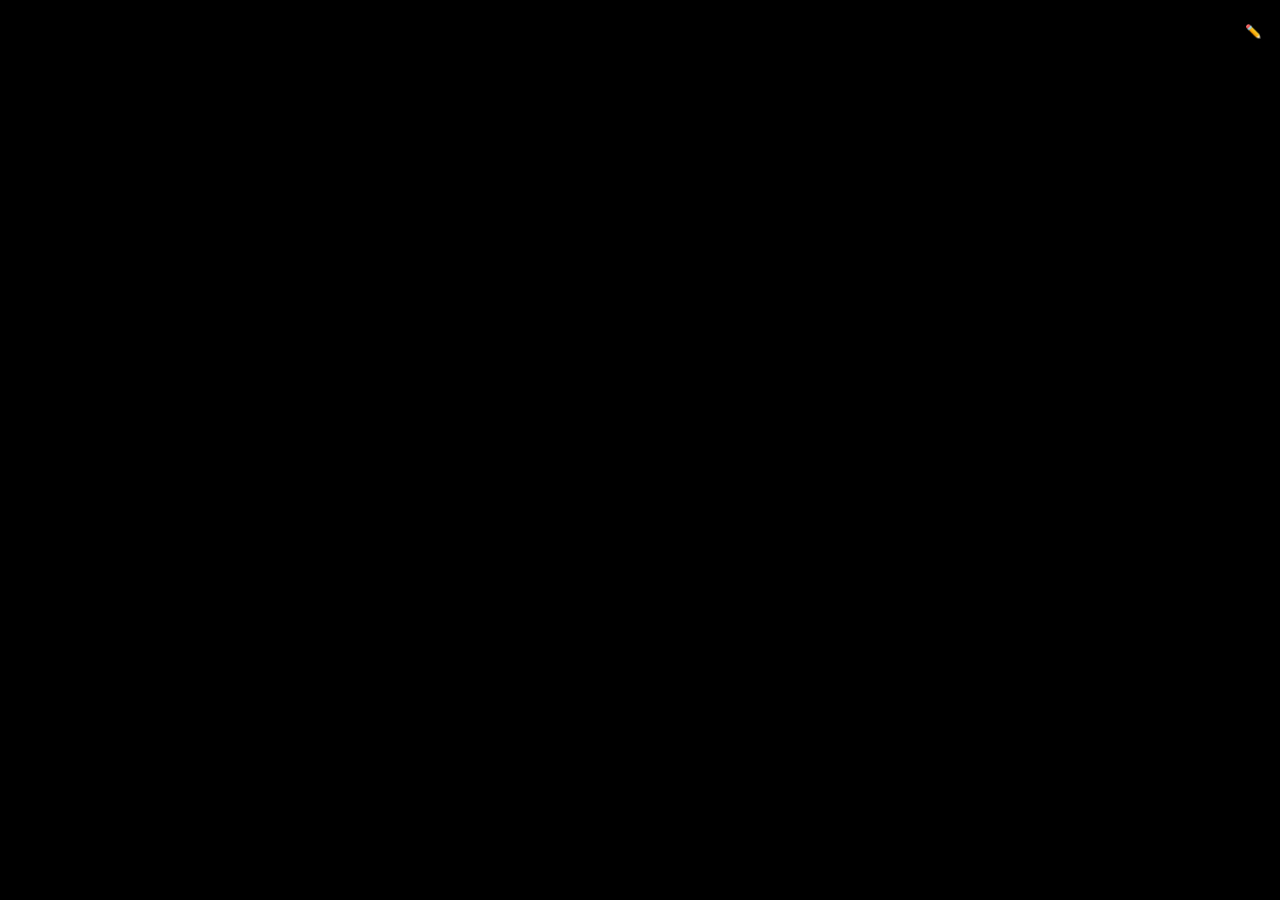
==== index.html @ a84e41f6 "Actualizar index.html" ====
<!DOCTYPE html>
<html lang="es">
<head>
<meta charset="UTF-8">
<meta name="viewport" content="width=device-width, initial-scale=1.0">
<title>UbiPet Creator</title>

<style>
body {
  margin: 0;
  font-family: Arial, sans-serif;
  background: #000;
  color: white;
  overflow: hidden;
}

/* HERO */
.hero {
  width: 100vw;
  height: 100vh;
  background-size: cover;
  background-position: center;
  position: relative;
}

/* TEXTO */
#preview {
  position: absolute;
  top: 50%;
  left: 50%;
  transform: translate(-50%, -50%);
  cursor: grab;
  max-width: 85%;
  text-align: center;
  font-size: 22px;
  line-height: 1.6;
  user-select: none;
}

/* BOTÓN PANEL */
.toggle-btn {
  position: fixed;
  top: 10px;
  right: 10px;
  background: rgba(0,0,0,0.4);
  border: none;
  color: white;
  padding: 6px 8px;
  border-radius: 6px;
  z-index: 999;
}

/* PANEL */
.panel {
  position: fixed;
  top: 0;
  right: -100%;
  width: 320px;
  height: 100%;
  background: #fff;
  color: #000;
  transition: 0.3s;
  z-index: 998;
  display: flex;
  flex-direction: column;
}

.panel.open { right: 0; }

.panel-content {
  padding: 12px;
  overflow-y: auto;
}

/* EDITOR */
#editor {
  min-height: 180px;
  background: #f5f5f5;
  padding: 10px;
  border-radius: 8px;
  outline: none;
}

/* BOTONES */
button {
  margin-top: 8px;
  padding: 10px;
  border: none;
  border-radius: 6px;
  cursor: pointer;
  font-weight: bold;
}

.save { background: #28a745; color: white; }
.clear { background: #dc3545; color: white; }
.template { background: #007bff; color: white; }

/* INPUT */
input { margin-top: 8px; }

</style>
</head>

<body>

<div class="hero" id="hero">
  <div id="preview"></div>
</div>

<button class="toggle-btn" onclick="togglePanel()">✏️</button>

<div class="panel" id="panel">
  <div class="panel-content">

    <h3>Editor</h3>

    <div id="editor" contenteditable="true"></div>

    <button class="template" onclick="plantilla1()">Hook Viral</button>
    <button class="template" onclick="plantilla2()">Venta Directa</button>

    <input type="file" id="imgUpload" accept="image/*">

    <button class="save" onclick="guardar()">Guardar</button>
    <button class="clear" onclick="limpiar()">Limpiar</button>

  </div>
</div>

<script>

const editor = document.getElementById("editor");
const preview = document.getElementById("preview");
const hero = document.getElementById("hero");
const imgUpload = document.getElementById("imgUpload");

// PANEL
function togglePanel() {
  document.getElementById("panel").classList.toggle("open");
}

// TEXTO EN VIVO
editor.addEventListener("input", () => {
  preview.innerHTML = editor.innerHTML;
});

// PLANTILLAS
function plantilla1() {
editor.innerHTML = `Se pierde…

Lo encuentran

Pero no vuelve


¿Por qué?`;
preview.innerHTML = editor.innerHTML;
}

function plantilla2() {
editor.innerHTML = `No es un QR

Es su forma de volver a casa 🐾`;
preview.innerHTML = editor.innerHTML;
}

// GUARDAR
function guardar() {
  localStorage.setItem("text", editor.innerHTML);
  localStorage.setItem("posX", preview.style.left);
  localStorage.setItem("posY", preview.style.top);
}

// CARGAR
window.onload = () => {
  preview.innerHTML = localStorage.getItem("text") || "";
  editor.innerHTML = preview.innerHTML;

  const bg = localStorage.getItem("bg");
  if (bg) hero.style.backgroundImage = `url(${bg})`;

  const x = localStorage.getItem("posX");
  const y = localStorage.getItem("posY");

  if (x && y) {
    preview.style.left = x;
    preview.style.top = y;
    preview.style.transform = "none";
  }
};

// LIMPIAR
function limpiar() {
  if(confirm("¿Borrar todo?")) {
    preview.innerHTML = "";
    editor.innerHTML = "";
    localStorage.clear();
  }
}

// IMAGEN
imgUpload.addEventListener("change", e => {
  const file = e.target.files[0];
  const reader = new FileReader();

  reader.onload = ev => {
    hero.style.backgroundImage = `url(${ev.target.result})`;
    localStorage.setItem("bg", ev.target.result);
  };

  reader.readAsDataURL(file);
});

// DRAG (MOUSE + TOUCH FIX 🔥)
let isDragging = false;

function startDrag(e) {
  isDragging = true;
}

function stopDrag() {
  isDragging = false;
}

function moveDrag(e) {
  if (!isDragging) return;

  let x = e.clientX || e.touches[0].clientX;
  let y = e.clientY || e.touches[0].clientY;

  preview.style.left = x + "px";
  preview.style.top = y + "px";
  preview.style.transform = "none";
}

preview.addEventListener("mousedown", startDrag);
document.addEventListener("mouseup", stopDrag);
document.addEventListener("mousemove", moveDrag);

preview.addEventListener("touchstart", startDrag);
document.addEventListener("touchend", stopDrag);
document.addEventListener("touchmove", moveDrag);

</script>

</body>
</html>
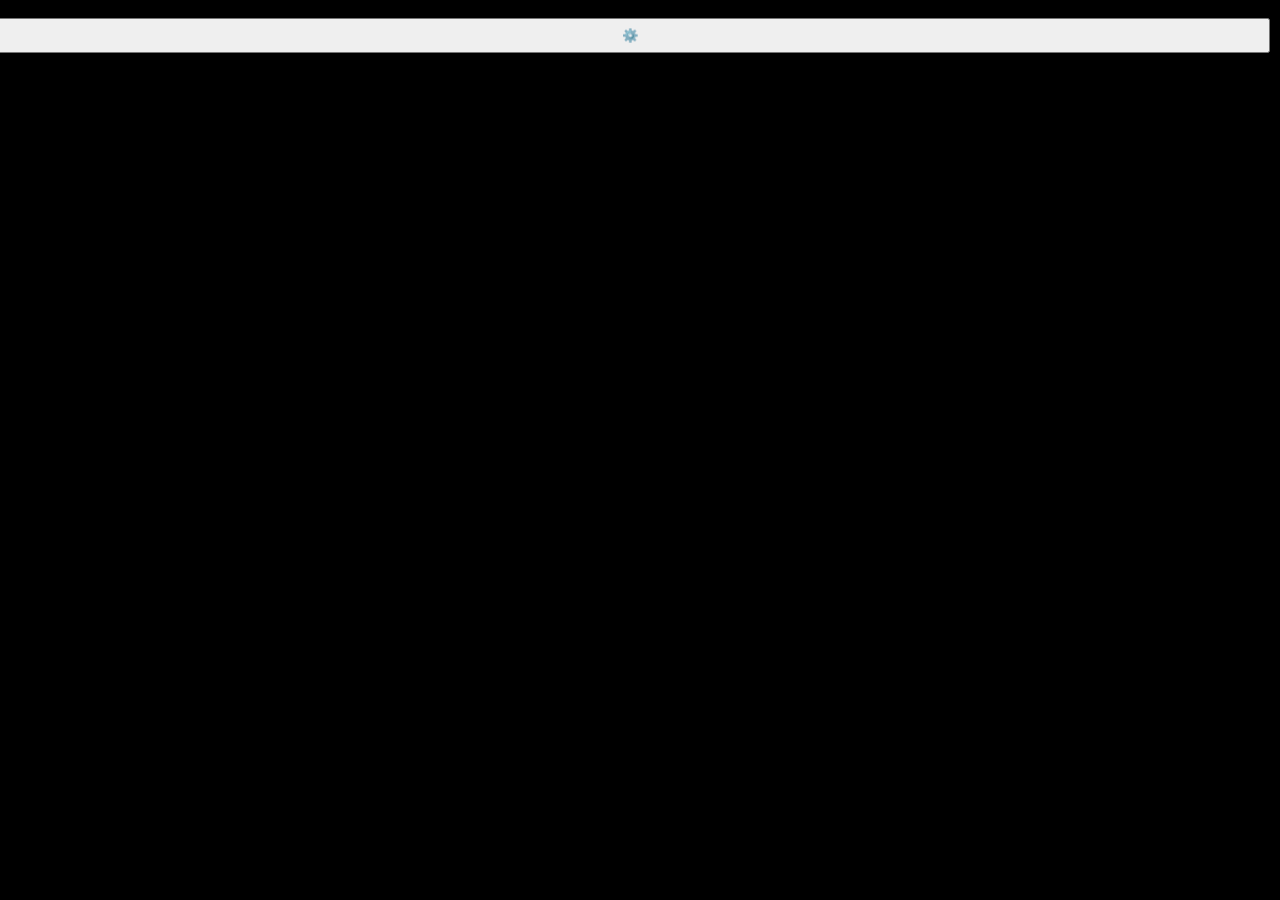
==== commit d0722c32: "Actualizar index.html" ====
--- a/index.html
+++ b/index.html
@@ -3,24 +3,31 @@
 <head>
 <meta charset="UTF-8">
 <meta name="viewport" content="width=device-width, initial-scale=1.0">
-<title>UbiPet Creator</title>
+<title>UbiPet Creator PRO</title>
+
+<script src="https://html2canvas.hertzen.com/dist/html2canvas.min.js"></script>
 
 <style>
 body {
   margin: 0;
-  font-family: Arial, sans-serif;
-  background: #000;
-  color: white;
-  overflow: hidden;
-}
-
-/* HERO */
-.hero {
+  font-family: Arial;
+  background: black;
+}
+
+/* CANVAS */
+#canvas {
   width: 100vw;
   height: 100vh;
+  position: relative;
+  overflow: hidden;
+}
+
+/* FONDO */
+.hero {
+  width: 100%;
+  height: 100%;
   background-size: cover;
   background-position: center;
-  position: relative;
 }
 
 /* TEXTO */
@@ -29,102 +36,102 @@
   top: 50%;
   left: 50%;
   transform: translate(-50%, -50%);
+  color: white;
+  text-align: center;
   cursor: grab;
   max-width: 85%;
-  text-align: center;
-  font-size: 22px;
-  line-height: 1.6;
-  user-select: none;
-}
-
-/* BOTÓN PANEL */
-.toggle-btn {
+  line-height: 1.5;
+  font-size: 28px;
+  text-shadow: 0 3px 12px rgba(0,0,0,0.9);
+}
+
+/* LOGO */
+#logo {
+  position: absolute;
+  bottom: 20px;
+  left: 50%;
+  transform: translateX(-50%);
+  max-width: 120px;
+}
+
+/* PANEL */
+.panel {
+  position: fixed;
+  right: -100%;
+  top: 0;
+  width: 320px;
+  height: 100%;
+  background: white;
+  transition: 0.3s;
+  padding: 10px;
+  overflow-y: auto;
+}
+
+.panel.open { right: 0; }
+
+.toggle {
   position: fixed;
   top: 10px;
   right: 10px;
-  background: rgba(0,0,0,0.4);
-  border: none;
-  color: white;
-  padding: 6px 8px;
-  border-radius: 6px;
   z-index: 999;
-}
-
-/* PANEL */
-.panel {
-  position: fixed;
-  top: 0;
-  right: -100%;
-  width: 320px;
-  height: 100%;
-  background: #fff;
-  color: #000;
-  transition: 0.3s;
-  z-index: 998;
-  display: flex;
-  flex-direction: column;
-}
-
-.panel.open { right: 0; }
-
-.panel-content {
-  padding: 12px;
-  overflow-y: auto;
 }
 
 /* EDITOR */
 #editor {
-  min-height: 180px;
-  background: #f5f5f5;
+  min-height: 120px;
+  background: #eee;
   padding: 10px;
-  border-radius: 8px;
-  outline: none;
-}
-
-/* BOTONES */
-button {
+}
+
+/* CONTROLES */
+input, button {
+  width: 100%;
   margin-top: 8px;
-  padding: 10px;
-  border: none;
-  border-radius: 6px;
-  cursor: pointer;
-  font-weight: bold;
-}
-
-.save { background: #28a745; color: white; }
-.clear { background: #dc3545; color: white; }
-.template { background: #007bff; color: white; }
-
-/* INPUT */
-input { margin-top: 8px; }
+  padding: 8px;
+}
 
 </style>
 </head>
 
 <body>
 
-<div class="hero" id="hero">
+<div id="canvas">
+  <div class="hero" id="hero"></div>
   <div id="preview"></div>
+  <img id="logo">
 </div>
 
-<button class="toggle-btn" onclick="togglePanel()">✏️</button>
+<button class="toggle" onclick="toggle()">⚙️</button>
 
 <div class="panel" id="panel">
-  <div class="panel-content">
-
-    <h3>Editor</h3>
-
-    <div id="editor" contenteditable="true"></div>
-
-    <button class="template" onclick="plantilla1()">Hook Viral</button>
-    <button class="template" onclick="plantilla2()">Venta Directa</button>
-
-    <input type="file" id="imgUpload" accept="image/*">
-
-    <button class="save" onclick="guardar()">Guardar</button>
-    <button class="clear" onclick="limpiar()">Limpiar</button>
-
-  </div>
+
+<h3>Editor</h3>
+
+<div id="editor" contenteditable="true"></div>
+
+<label>Tamaño texto</label>
+<input type="range" min="18" max="70" value="28" id="fontSize">
+
+<button onclick="toggleBold()">Negrita</button>
+
+<label>Zoom fondo</label>
+<input type="range" min="100" max="200" value="100" id="zoom">
+
+<label>Posición fondo</label>
+<input type="range" min="0" max="100" value="50" id="bgY">
+
+<h4>Logo</h4>
+<input type="file" id="logoUpload">
+<label>Tamaño logo</label>
+<input type="range" min="50" max="300" value="120" id="logoSize">
+
+<input type="file" id="imgUpload">
+
+<button onclick="descargar()">📸 Descargar imagen</button>
+
+<button onclick="guardar()">Guardar</button>
+<button onclick="limpiar()">Limpiar</button>
+
 </div>
 
 <script>
@@ -132,43 +139,79 @@
 const editor = document.getElementById("editor");
 const preview = document.getElementById("preview");
 const hero = document.getElementById("hero");
-const imgUpload = document.getElementById("imgUpload");
+const logo = document.getElementById("logo");
 
 // PANEL
-function togglePanel() {
-  document.getElementById("panel").classList.toggle("open");
-}
-
-// TEXTO EN VIVO
-editor.addEventListener("input", () => {
-  preview.innerHTML = editor.innerHTML;
-});
-
-// PLANTILLAS
-function plantilla1() {
-editor.innerHTML = `Se pierde…
-
-Lo encuentran
-
-Pero no vuelve
-
-
-¿Por qué?`;
-preview.innerHTML = editor.innerHTML;
-}
-
-function plantilla2() {
-editor.innerHTML = `No es un QR
-
-Es su forma de volver a casa 🐾`;
-preview.innerHTML = editor.innerHTML;
+function toggle() {
+  panel.classList.toggle("open");
+}
+
+// TEXTO
+editor.oninput = () => preview.innerHTML = editor.innerHTML;
+
+// TAMAÑO TEXTO
+fontSize.oninput = e => preview.style.fontSize = e.target.value + "px";
+
+// NEGRITA
+function toggleBold() {
+  preview.style.fontWeight =
+    preview.style.fontWeight === "bold" ? "normal" : "bold";
+}
+
+// FONDO
+zoom.oninput = e => hero.style.backgroundSize = e.target.value + "%";
+bgY.oninput = e => hero.style.backgroundPosition = "center " + e.target.value + "%";
+
+// IMAGEN
+imgUpload.onchange = e => {
+  const reader = new FileReader();
+  reader.onload = ev => {
+    hero.style.backgroundImage = `url(${ev.target.result})`;
+    localStorage.setItem("bg", ev.target.result);
+  };
+  reader.readAsDataURL(e.target.files[0]);
+};
+
+// LOGO
+logoUpload.onchange = e => {
+  const reader = new FileReader();
+  reader.onload = ev => {
+    logo.src = ev.target.result;
+    localStorage.setItem("logo", ev.target.result);
+  };
+  reader.readAsDataURL(e.target.files[0]);
+};
+
+logoSize.oninput = e => {
+  logo.style.maxWidth = e.target.value + "px";
+};
+
+// DRAG TEXTO
+let drag = false;
+
+preview.onmousedown = () => drag = true;
+document.onmouseup = () => drag = false;
+
+document.onmousemove = e => {
+  if (!drag) return;
+  preview.style.left = e.clientX + "px";
+  preview.style.top = e.clientY + "px";
+  preview.style.transform = "none";
+};
+
+// EXPORTAR IMAGEN 🔥
+function descargar() {
+  html2canvas(document.getElementById("canvas")).then(canvas => {
+    const link = document.createElement("a");
+    link.download = "ubipet.png";
+    link.href = canvas.toDataURL();
+    link.click();
+  });
 }
 
 // GUARDAR
 function guardar() {
   localStorage.setItem("text", editor.innerHTML);
-  localStorage.setItem("posX", preview.style.left);
-  localStorage.setItem("posY", preview.style.top);
 }
 
 // CARGAR
@@ -179,67 +222,15 @@
   const bg = localStorage.getItem("bg");
   if (bg) hero.style.backgroundImage = `url(${bg})`;
 
-  const x = localStorage.getItem("posX");
-  const y = localStorage.getItem("posY");
-
-  if (x && y) {
-    preview.style.left = x;
-    preview.style.top = y;
-    preview.style.transform = "none";
-  }
+  const lg = localStorage.getItem("logo");
+  if (lg) logo.src = lg;
 };
 
 // LIMPIAR
 function limpiar() {
-  if(confirm("¿Borrar todo?")) {
-    preview.innerHTML = "";
-    editor.innerHTML = "";
-    localStorage.clear();
-  }
-}
-
-// IMAGEN
-imgUpload.addEventListener("change", e => {
-  const file = e.target.files[0];
-  const reader = new FileReader();
-
-  reader.onload = ev => {
-    hero.style.backgroundImage = `url(${ev.target.result})`;
-    localStorage.setItem("bg", ev.target.result);
-  };
-
-  reader.readAsDataURL(file);
-});
-
-// DRAG (MOUSE + TOUCH FIX 🔥)
-let isDragging = false;
-
-function startDrag(e) {
-  isDragging = true;
-}
-
-function stopDrag() {
-  isDragging = false;
-}
-
-function moveDrag(e) {
-  if (!isDragging) return;
-
-  let x = e.clientX || e.touches[0].clientX;
-  let y = e.clientY || e.touches[0].clientY;
-
-  preview.style.left = x + "px";
-  preview.style.top = y + "px";
-  preview.style.transform = "none";
-}
-
-preview.addEventListener("mousedown", startDrag);
-document.addEventListener("mouseup", stopDrag);
-document.addEventListener("mousemove", moveDrag);
-
-preview.addEventListener("touchstart", startDrag);
-document.addEventListener("touchend", stopDrag);
-document.addEventListener("touchmove", moveDrag);
+  localStorage.clear();
+  location.reload();
+}
 
 </script>
 
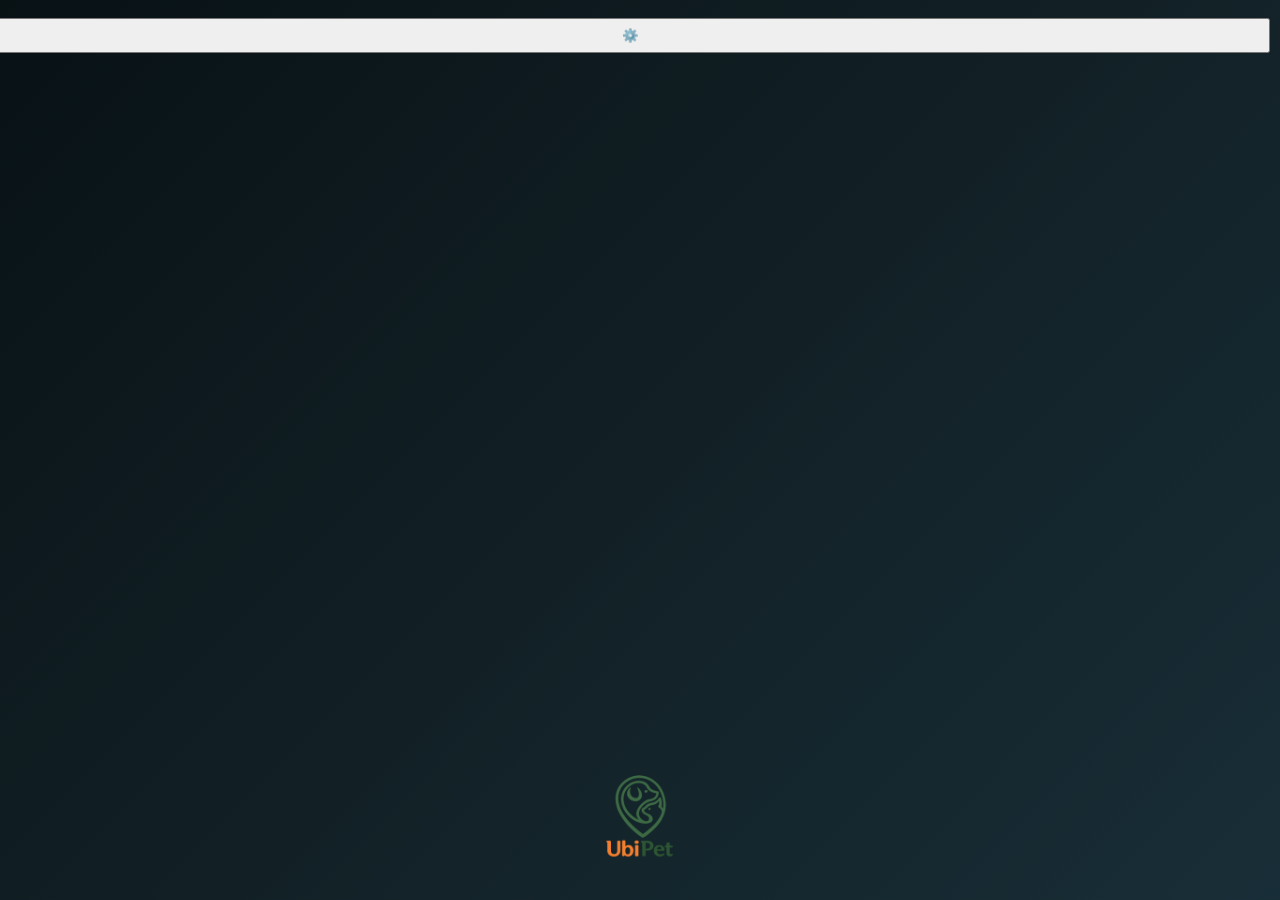
==== commit a98d8989: "Actualizar index.html" ====
--- a/index.html
+++ b/index.html
@@ -22,32 +22,44 @@
   overflow: hidden;
 }
 
-/* FONDO */
+/* FONDO BASE (BRANDEADO 🔥) */
 .hero {
   width: 100%;
   height: 100%;
+  position: relative;
+  background: linear-gradient(135deg, #0f2027, #203a43, #2c5364);
   background-size: cover;
   background-position: center;
+}
+
+/* OVERLAY PARA TEXTO */
+.hero::after {
+  content: "";
+  position: absolute;
+  inset: 0;
+  background: rgba(0,0,0,0.45);
 }
 
 /* TEXTO */
 #preview {
   position: absolute;
+  z-index: 2;
   top: 50%;
   left: 50%;
   transform: translate(-50%, -50%);
   color: white;
   text-align: center;
+  max-width: 85%;
+  font-size: 28px;
+  line-height: 1.5;
+  text-shadow: 0 3px 12px rgba(0,0,0,0.9);
   cursor: grab;
-  max-width: 85%;
-  line-height: 1.5;
-  font-size: 28px;
-  text-shadow: 0 3px 12px rgba(0,0,0,0.9);
 }
 
 /* LOGO */
 #logo {
   position: absolute;
+  z-index: 2;
   bottom: 20px;
   left: 50%;
   transform: translateX(-50%);
@@ -98,7 +110,7 @@
 <div id="canvas">
   <div class="hero" id="hero"></div>
   <div id="preview"></div>
-  <img id="logo">
+  <img id="logo" src="img/logo.png">
 </div>
 
 <button class="toggle" onclick="toggle()">⚙️</button>
@@ -114,14 +126,12 @@
 
 <button onclick="toggleBold()">Negrita</button>
 
-<label>Zoom fondo</label>
+<label>Zoom imagen</label>
 <input type="range" min="100" max="200" value="100" id="zoom">
 
-<label>Posición fondo</label>
+<label>Posición imagen</label>
 <input type="range" min="0" max="100" value="50" id="bgY">
 
-<h4>Logo</h4>
-<input type="file" id="logoUpload">
 <label>Tamaño logo</label>
 <input type="range" min="50" max="300" value="120" id="logoSize">
 
@@ -149,20 +159,19 @@
 // TEXTO
 editor.oninput = () => preview.innerHTML = editor.innerHTML;
 
-// TAMAÑO TEXTO
+// TEXTO STYLE
 fontSize.oninput = e => preview.style.fontSize = e.target.value + "px";
 
-// NEGRITA
 function toggleBold() {
   preview.style.fontWeight =
     preview.style.fontWeight === "bold" ? "normal" : "bold";
 }
 
-// FONDO
+// IMAGEN CONTROL
 zoom.oninput = e => hero.style.backgroundSize = e.target.value + "%";
 bgY.oninput = e => hero.style.backgroundPosition = "center " + e.target.value + "%";
 
-// IMAGEN
+// IMAGEN UPLOAD
 imgUpload.onchange = e => {
   const reader = new FileReader();
   reader.onload = ev => {
@@ -172,34 +181,42 @@
   reader.readAsDataURL(e.target.files[0]);
 };
 
-// LOGO
-logoUpload.onchange = e => {
-  const reader = new FileReader();
-  reader.onload = ev => {
-    logo.src = ev.target.result;
-    localStorage.setItem("logo", ev.target.result);
-  };
-  reader.readAsDataURL(e.target.files[0]);
-};
-
-logoSize.oninput = e => {
-  logo.style.maxWidth = e.target.value + "px";
-};
-
-// DRAG TEXTO
-let drag = false;
-
-preview.onmousedown = () => drag = true;
-document.onmouseup = () => drag = false;
-
-document.onmousemove = e => {
-  if (!drag) return;
-  preview.style.left = e.clientX + "px";
-  preview.style.top = e.clientY + "px";
+// LOGO SIZE
+logoSize.oninput = e => logo.style.maxWidth = e.target.value + "px";
+
+// DRAG
+let offsetX = 0, offsetY = 0, dragging = false;
+
+function startDrag(e) {
+  dragging = true;
+  const rect = preview.getBoundingClientRect();
+
+  offsetX = (e.touches ? e.touches[0].clientX : e.clientX) - rect.left;
+  offsetY = (e.touches ? e.touches[0].clientY : e.clientY) - rect.top;
+}
+
+function moveDrag(e) {
+  if (!dragging) return;
+
+  const x = (e.touches ? e.touches[0].clientX : e.clientX) - offsetX;
+  const y = (e.touches ? e.touches[0].clientY : e.clientY) - offsetY;
+
+  preview.style.left = x + "px";
+  preview.style.top = y + "px";
   preview.style.transform = "none";
-};
-
-// EXPORTAR IMAGEN 🔥
+}
+
+function stopDrag() { dragging = false; }
+
+preview.addEventListener("mousedown", startDrag);
+document.addEventListener("mousemove", moveDrag);
+document.addEventListener("mouseup", stopDrag);
+
+preview.addEventListener("touchstart", startDrag);
+document.addEventListener("touchmove", moveDrag);
+document.addEventListener("touchend", stopDrag);
+
+// EXPORTAR
 function descargar() {
   html2canvas(document.getElementById("canvas")).then(canvas => {
     const link = document.createElement("a");
@@ -209,21 +226,17 @@
   });
 }
 
-// GUARDAR
+// GUARDAR / CARGAR
 function guardar() {
   localStorage.setItem("text", editor.innerHTML);
 }
 
-// CARGAR
 window.onload = () => {
   preview.innerHTML = localStorage.getItem("text") || "";
   editor.innerHTML = preview.innerHTML;
 
   const bg = localStorage.getItem("bg");
   if (bg) hero.style.backgroundImage = `url(${bg})`;
-
-  const lg = localStorage.getItem("logo");
-  if (lg) logo.src = lg;
 };
 
 // LIMPIAR
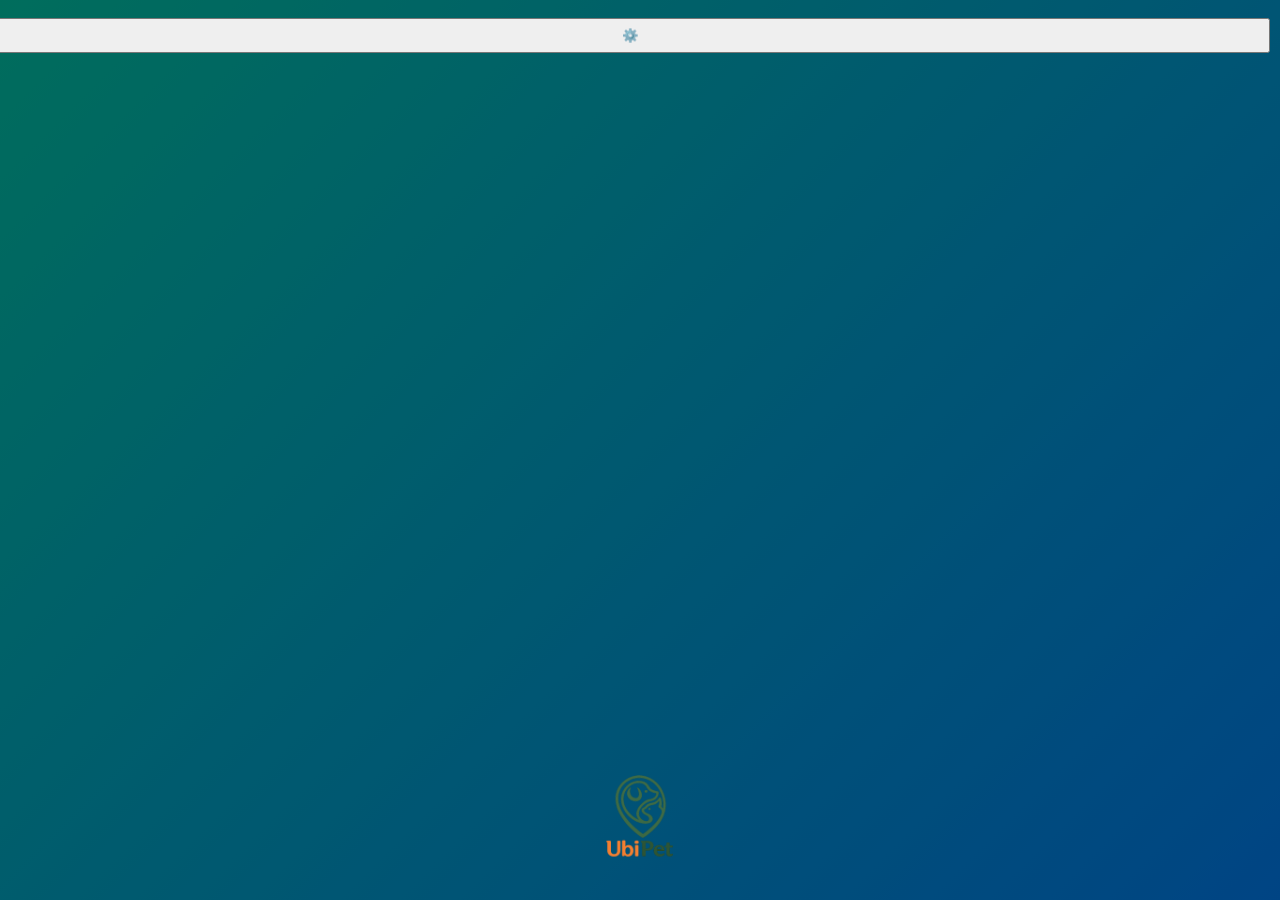
==== commit 4a95be07: "Update index.html" ====
--- a/index.html
+++ b/index.html
@@ -22,28 +22,54 @@
   overflow: hidden;
 }
 
-/* FONDO BASE (BRANDEADO 🔥) */
+/* HERO */
 .hero {
   width: 100%;
   height: 100%;
   position: relative;
-  background: linear-gradient(135deg, #0f2027, #203a43, #2c5364);
-  background-size: cover;
-  background-position: center;
-}
-
-/* OVERLAY PARA TEXTO */
+  overflow: hidden;
+
+  /* Gradiente base UbiPet */
+  background: linear-gradient(135deg, #00c6a7, #007cf0);
+}
+
+/* IMAGEN PRINCIPAL */
+.hero img.main-img {
+  position: absolute;
+  width: 100%;
+  height: 100%;
+  object-fit: contain;
+  z-index: 1;
+}
+
+/* CUANDO ES VERTICAL */
+.hero.vertical img.main-img {
+  object-fit: cover;
+}
+
+/* FONDO BLUR */
+.hero img.bg-blur {
+  position: absolute;
+  width: 110%;
+  height: 110%;
+  object-fit: cover;
+  filter: blur(30px) brightness(0.6);
+  z-index: 0;
+}
+
+/* OVERLAY */
 .hero::after {
   content: "";
   position: absolute;
   inset: 0;
   background: rgba(0,0,0,0.45);
+  z-index: 2;
 }
 
 /* TEXTO */
 #preview {
   position: absolute;
-  z-index: 2;
+  z-index: 3;
   top: 50%;
   left: 50%;
   transform: translate(-50%, -50%);
@@ -59,7 +85,7 @@
 /* LOGO */
 #logo {
   position: absolute;
-  z-index: 2;
+  z-index: 3;
   bottom: 20px;
   left: 50%;
   transform: translateX(-50%);
@@ -108,7 +134,11 @@
 <body>
 
 <div id="canvas">
-  <div class="hero" id="hero"></div>
+  <div class="hero" id="hero">
+    <img id="bgBlur" class="bg-blur" style="display:none;">
+    <img id="mainImg" class="main-img" style="display:none;">
+  </div>
+
   <div id="preview"></div>
   <img id="logo" src="img/logo.png">
 </div>
@@ -125,12 +155,6 @@
 <input type="range" min="18" max="70" value="28" id="fontSize">
 
 <button onclick="toggleBold()">Negrita</button>
-
-<label>Zoom imagen</label>
-<input type="range" min="100" max="200" value="100" id="zoom">
-
-<label>Posición imagen</label>
-<input type="range" min="0" max="100" value="50" id="bgY">
 
 <label>Tamaño logo</label>
 <input type="range" min="50" max="300" value="120" id="logoSize">
@@ -150,6 +174,8 @@
 const preview = document.getElementById("preview");
 const hero = document.getElementById("hero");
 const logo = document.getElementById("logo");
+const mainImg = document.getElementById("mainImg");
+const bgBlur = document.getElementById("bgBlur");
 
 // PANEL
 function toggle() {
@@ -167,24 +193,40 @@
     preview.style.fontWeight === "bold" ? "normal" : "bold";
 }
 
-// IMAGEN CONTROL
-zoom.oninput = e => hero.style.backgroundSize = e.target.value + "%";
-bgY.oninput = e => hero.style.backgroundPosition = "center " + e.target.value + "%";
-
-// IMAGEN UPLOAD
+// SUBIR IMAGEN INTELIGENTE
 imgUpload.onchange = e => {
   const reader = new FileReader();
+
   reader.onload = ev => {
-    hero.style.backgroundImage = `url(${ev.target.result})`;
-    localStorage.setItem("bg", ev.target.result);
+    const src = ev.target.result;
+
+    mainImg.src = src;
+    bgBlur.src = src;
+
+    mainImg.style.display = "block";
+
+    mainImg.onload = () => {
+      const ratio = mainImg.naturalHeight / mainImg.naturalWidth;
+
+      if (ratio > 1.2) {
+        hero.classList.add("vertical");
+        bgBlur.style.display = "none";
+      } else {
+        hero.classList.remove("vertical");
+        bgBlur.style.display = "block";
+      }
+    };
+
+    localStorage.setItem("bg", src);
   };
+
   reader.readAsDataURL(e.target.files[0]);
 };
 
 // LOGO SIZE
 logoSize.oninput = e => logo.style.maxWidth = e.target.value + "px";
 
-// DRAG
+// DRAG TEXTO
 let offsetX = 0, offsetY = 0, dragging = false;
 
 function startDrag(e) {
@@ -236,7 +278,24 @@
   editor.innerHTML = preview.innerHTML;
 
   const bg = localStorage.getItem("bg");
-  if (bg) hero.style.backgroundImage = `url(${bg})`;
+
+  if (bg) {
+    mainImg.src = bg;
+    bgBlur.src = bg;
+    mainImg.style.display = "block";
+
+    mainImg.onload = () => {
+      const ratio = mainImg.naturalHeight / mainImg.naturalWidth;
+
+      if (ratio > 1.2) {
+        hero.classList.add("vertical");
+        bgBlur.style.display = "none";
+      } else {
+        hero.classList.remove("vertical");
+        bgBlur.style.display = "block";
+      }
+    };
+  }
 };
 
 // LIMPIAR
@@ -248,4 +307,4 @@
 </script>
 
 </body>
-</html>+</html>
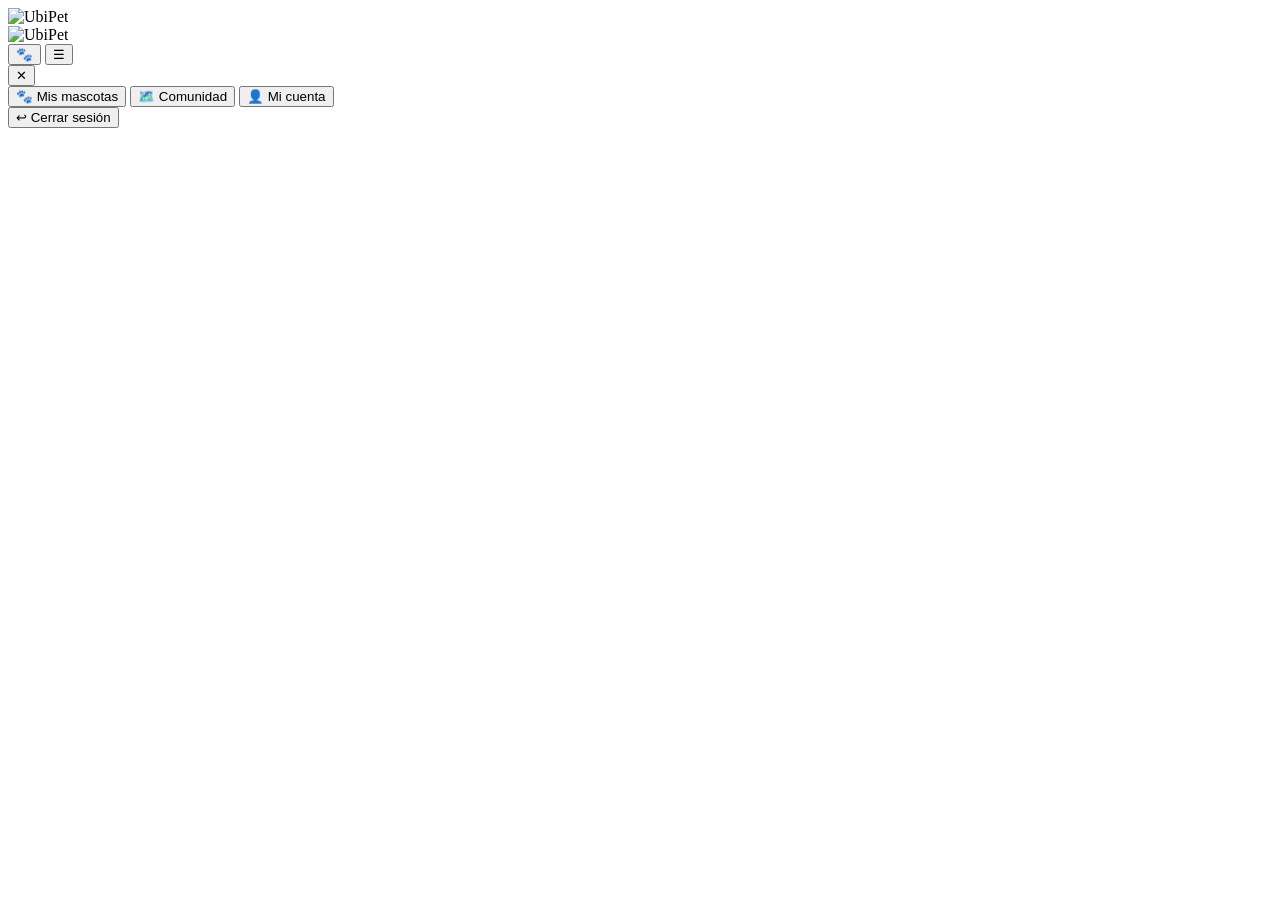
==== commit 7cf3342d: "Add files via upload" ====
--- a/index.html
+++ b/index.html
@@ -1,310 +1,81 @@
 <!DOCTYPE html>
-<html lang="es">
+<html lang="es" data-theme="light">
 <head>
-<meta charset="UTF-8">
-<meta name="viewport" content="width=device-width, initial-scale=1.0">
-<title>UbiPet Creator PRO</title>
+  <meta charset="UTF-8">
+  <meta name="viewport" content="width=device-width, initial-scale=1.0, maximum-scale=1.0">
+  <meta name="theme-color" id="theme-meta" content="#ffffff">
+  <meta name="description" content="UbiPet — Protege a tu mascota con un QR de rescate">
+  <meta name="apple-mobile-web-app-capable" content="yes">
+  <meta name="apple-mobile-web-app-status-bar-style" content="default">
+  <meta name="apple-mobile-web-app-title" content="UbiPet">
 
-<script src="https://html2canvas.hertzen.com/dist/html2canvas.min.js"></script>
+  <title>UbiPet</title>
 
-<style>
-body {
-  margin: 0;
-  font-family: Arial;
-  background: black;
-}
+  <link rel="manifest" href="/manifest.json">
+  <link rel="apple-touch-icon" href="/apple-touch-icon.png">
+  <link rel="icon" href="/favicon.png">
+  <link rel="preconnect" href="https://fonts.googleapis.com">
+  <link rel="preconnect" href="https://fonts.gstatic.com" crossorigin>
+  <link href="https://fonts.googleapis.com/css2?family=DM+Sans:ital,opsz,wght@0,9..40,300;0,9..40,400;0,9..40,500;0,9..40,600;0,9..40,700;1,9..40,400&display=swap" rel="stylesheet">
 
-/* CANVAS */
-#canvas {
-  width: 100vw;
-  height: 100vh;
-  position: relative;
-  overflow: hidden;
-}
-
-/* HERO */
-.hero {
-  width: 100%;
-  height: 100%;
-  position: relative;
-  overflow: hidden;
-
-  /* Gradiente base UbiPet */
-  background: linear-gradient(135deg, #00c6a7, #007cf0);
-}
-
-/* IMAGEN PRINCIPAL */
-.hero img.main-img {
-  position: absolute;
-  width: 100%;
-  height: 100%;
-  object-fit: contain;
-  z-index: 1;
-}
-
-/* CUANDO ES VERTICAL */
-.hero.vertical img.main-img {
-  object-fit: cover;
-}
-
-/* FONDO BLUR */
-.hero img.bg-blur {
-  position: absolute;
-  width: 110%;
-  height: 110%;
-  object-fit: cover;
-  filter: blur(30px) brightness(0.6);
-  z-index: 0;
-}
-
-/* OVERLAY */
-.hero::after {
-  content: "";
-  position: absolute;
-  inset: 0;
-  background: rgba(0,0,0,0.45);
-  z-index: 2;
-}
-
-/* TEXTO */
-#preview {
-  position: absolute;
-  z-index: 3;
-  top: 50%;
-  left: 50%;
-  transform: translate(-50%, -50%);
-  color: white;
-  text-align: center;
-  max-width: 85%;
-  font-size: 28px;
-  line-height: 1.5;
-  text-shadow: 0 3px 12px rgba(0,0,0,0.9);
-  cursor: grab;
-}
-
-/* LOGO */
-#logo {
-  position: absolute;
-  z-index: 3;
-  bottom: 20px;
-  left: 50%;
-  transform: translateX(-50%);
-  max-width: 120px;
-}
-
-/* PANEL */
-.panel {
-  position: fixed;
-  right: -100%;
-  top: 0;
-  width: 320px;
-  height: 100%;
-  background: white;
-  transition: 0.3s;
-  padding: 10px;
-  overflow-y: auto;
-}
-
-.panel.open { right: 0; }
-
-.toggle {
-  position: fixed;
-  top: 10px;
-  right: 10px;
-  z-index: 999;
-}
-
-/* EDITOR */
-#editor {
-  min-height: 120px;
-  background: #eee;
-  padding: 10px;
-}
-
-/* CONTROLES */
-input, button {
-  width: 100%;
-  margin-top: 8px;
-  padding: 8px;
-}
-
-</style>
+  <link rel="stylesheet" href="/css/styles.css">
 </head>
-
 <body>
 
-<div id="canvas">
-  <div class="hero" id="hero">
-    <img id="bgBlur" class="bg-blur" style="display:none;">
-    <img id="mainImg" class="main-img" style="display:none;">
+  <!-- ── AUTH SCREEN ── -->
+  <div id="auth-screen">
+    <div class="auth-box">
+      <div class="auth-logo">
+        <img src="/img/logo.png" alt="UbiPet" class="auth-logo-img">
+      </div>
+      <div id="auth-content"></div>
+    </div>
   </div>
 
-  <div id="preview"></div>
-  <img id="logo" src="img/logo.png">
-</div>
+  <!-- ── APP SHELL ── -->
+  <div id="app" class="hidden">
 
-<button class="toggle" onclick="toggle()">⚙️</button>
+    <!-- Header -->
+    <header class="app-header">
+      <div class="header-inner">
+        <img src="/img/logo.png" alt="UbiPet" class="header-logo">
+        <div class="header-actions">
+          <button class="icon-btn" onclick="navigate('perfil')" id="nav-perfil" title="Mi mascota">🐾</button>
+          <button class="icon-btn" id="nav-menu" onclick="toggleMenu()" title="Menú">☰</button>
+        </div>
+      </div>
+    </header>
 
-<div class="panel" id="panel">
+    <!-- Menú lateral -->
+    <div id="menu-overlay" class="menu-overlay" onclick="closeMenu()"></div>
+    <nav id="side-menu" class="side-menu">
+      <div class="menu-header">
+        <span id="menu-user-email" class="menu-email"></span>
+        <button class="icon-btn" onclick="closeMenu()">✕</button>
+      </div>
+      <div class="menu-items">
+        <button class="menu-item" onclick="navigate('perfil'); closeMenu()">🐾 Mis mascotas</button>
+        <button class="menu-item" id="menu-comunidad" onclick="navigate('comunidad'); closeMenu()">🗺️ Comunidad</button>
+        <button class="menu-item" onclick="navigate('cuenta'); closeMenu()">👤 Mi cuenta</button>
+        <button class="menu-item" id="menu-admin" style="display:none" onclick="navigate('admin'); closeMenu()">⚙️ Admin</button>
+        <div class="menu-divider"></div>
+        <button class="menu-item menu-item--danger" onclick="doLogout()">↩ Cerrar sesión</button>
+      </div>
+    </nav>
 
-<h3>Editor</h3>
+    <!-- Contenido principal -->
+    <main id="main-content" class="main-content"></main>
 
-<div id="editor" contenteditable="true"></div>
+  </div>
 
-<label>Tamaño texto</label>
-<input type="range" min="18" max="70" value="28" id="fontSize">
+  <!-- ── TOAST ── -->
+  <div id="toast" class="toast">
+    <span id="toast-icon"></span>
+    <span id="toast-msg"></span>
+  </div>
 
-<button onclick="toggleBold()">Negrita</button>
-
-<label>Tamaño logo</label>
-<input type="range" min="50" max="300" value="120" id="logoSize">
-
-<input type="file" id="imgUpload">
-
-<button onclick="descargar()">📸 Descargar imagen</button>
-
-<button onclick="guardar()">Guardar</button>
-<button onclick="limpiar()">Limpiar</button>
-
-</div>
-
-<script>
-
-const editor = document.getElementById("editor");
-const preview = document.getElementById("preview");
-const hero = document.getElementById("hero");
-const logo = document.getElementById("logo");
-const mainImg = document.getElementById("mainImg");
-const bgBlur = document.getElementById("bgBlur");
-
-// PANEL
-function toggle() {
-  panel.classList.toggle("open");
-}
-
-// TEXTO
-editor.oninput = () => preview.innerHTML = editor.innerHTML;
-
-// TEXTO STYLE
-fontSize.oninput = e => preview.style.fontSize = e.target.value + "px";
-
-function toggleBold() {
-  preview.style.fontWeight =
-    preview.style.fontWeight === "bold" ? "normal" : "bold";
-}
-
-// SUBIR IMAGEN INTELIGENTE
-imgUpload.onchange = e => {
-  const reader = new FileReader();
-
-  reader.onload = ev => {
-    const src = ev.target.result;
-
-    mainImg.src = src;
-    bgBlur.src = src;
-
-    mainImg.style.display = "block";
-
-    mainImg.onload = () => {
-      const ratio = mainImg.naturalHeight / mainImg.naturalWidth;
-
-      if (ratio > 1.2) {
-        hero.classList.add("vertical");
-        bgBlur.style.display = "none";
-      } else {
-        hero.classList.remove("vertical");
-        bgBlur.style.display = "block";
-      }
-    };
-
-    localStorage.setItem("bg", src);
-  };
-
-  reader.readAsDataURL(e.target.files[0]);
-};
-
-// LOGO SIZE
-logoSize.oninput = e => logo.style.maxWidth = e.target.value + "px";
-
-// DRAG TEXTO
-let offsetX = 0, offsetY = 0, dragging = false;
-
-function startDrag(e) {
-  dragging = true;
-  const rect = preview.getBoundingClientRect();
-
-  offsetX = (e.touches ? e.touches[0].clientX : e.clientX) - rect.left;
-  offsetY = (e.touches ? e.touches[0].clientY : e.clientY) - rect.top;
-}
-
-function moveDrag(e) {
-  if (!dragging) return;
-
-  const x = (e.touches ? e.touches[0].clientX : e.clientX) - offsetX;
-  const y = (e.touches ? e.touches[0].clientY : e.clientY) - offsetY;
-
-  preview.style.left = x + "px";
-  preview.style.top = y + "px";
-  preview.style.transform = "none";
-}
-
-function stopDrag() { dragging = false; }
-
-preview.addEventListener("mousedown", startDrag);
-document.addEventListener("mousemove", moveDrag);
-document.addEventListener("mouseup", stopDrag);
-
-preview.addEventListener("touchstart", startDrag);
-document.addEventListener("touchmove", moveDrag);
-document.addEventListener("touchend", stopDrag);
-
-// EXPORTAR
-function descargar() {
-  html2canvas(document.getElementById("canvas")).then(canvas => {
-    const link = document.createElement("a");
-    link.download = "ubipet.png";
-    link.href = canvas.toDataURL();
-    link.click();
-  });
-}
-
-// GUARDAR / CARGAR
-function guardar() {
-  localStorage.setItem("text", editor.innerHTML);
-}
-
-window.onload = () => {
-  preview.innerHTML = localStorage.getItem("text") || "";
-  editor.innerHTML = preview.innerHTML;
-
-  const bg = localStorage.getItem("bg");
-
-  if (bg) {
-    mainImg.src = bg;
-    bgBlur.src = bg;
-    mainImg.style.display = "block";
-
-    mainImg.onload = () => {
-      const ratio = mainImg.naturalHeight / mainImg.naturalWidth;
-
-      if (ratio > 1.2) {
-        hero.classList.add("vertical");
-        bgBlur.style.display = "none";
-      } else {
-        hero.classList.remove("vertical");
-        bgBlur.style.display = "block";
-      }
-    };
-  }
-};
-
-// LIMPIAR
-function limpiar() {
-  localStorage.clear();
-  location.reload();
-}
-
-</script>
-
+  <!-- ── SCRIPTS ── -->
+  <script type="module" src="/js/app.js"></script>
+  <script src="/js/pwa.js" defer></script>
 </body>
 </html>
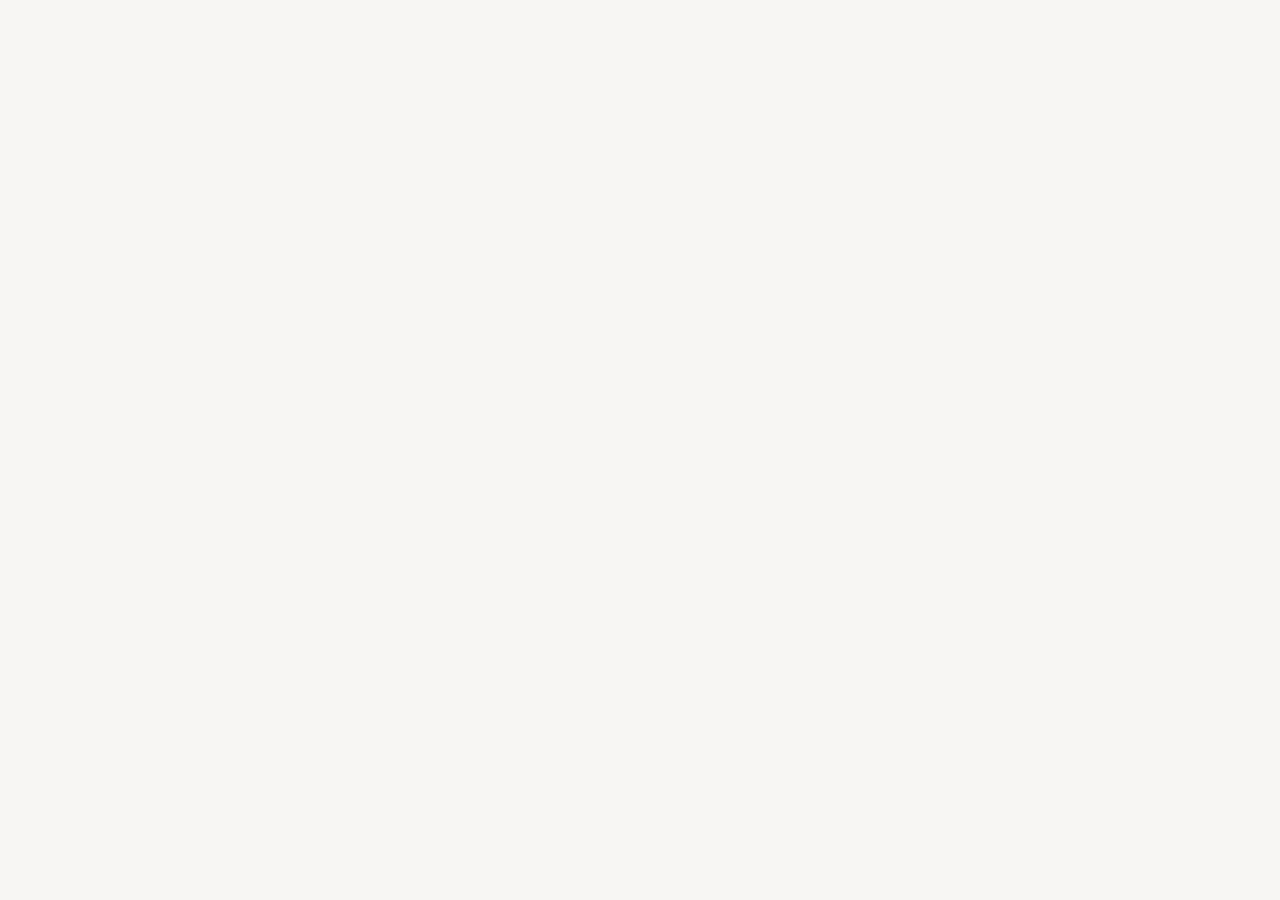
==== commit d75aab7e: "Add files via upload" ====
--- a/index.html
+++ b/index.html
@@ -19,6 +19,7 @@
   <link href="https://fonts.googleapis.com/css2?family=DM+Sans:ital,opsz,wght@0,9..40,300;0,9..40,400;0,9..40,500;0,9..40,600;0,9..40,700;1,9..40,400&display=swap" rel="stylesheet">
 
   <link rel="stylesheet" href="/css/styles.css">
+  <style>body{opacity:0;transition:opacity 0.15s}body.ready{opacity:1}</style>
 </head>
 <body>
 
--- a/css/styles.css
+++ b/css/styles.css
@@ -0,0 +1,682 @@
+@import url('https://fonts.googleapis.com/css2?family=Sora:wght@300;400;500;600;700;800&family=Fraunces:ital,opsz,wght@0,9..144,300;0,9..144,500;0,9..144,700;1,9..144,400&display=swap');
+
+/* ═══════════════════════════════════════════════
+   UBIPET 2.0 — Design System
+   Tone: Warm · Bold · Modern · Pet-forward
+   ═══════════════════════════════════════════════ */
+
+:root {
+  /* Brand */
+  --clay:         #D08C61;
+  --clay-d:       #B8734A;
+  --clay-l:       #EAC4A8;
+  --clay-bg:      #FDF4EE;
+  --clay-glow:    rgba(208,140,97,0.20);
+  --sage:         #5A7A57;
+  --sage-d:       #3E5C3B;
+  --sage-l:       #A8BDA6;
+  --sage-bg:      #EEF4ED;
+
+  /* Surface */
+  --bg:           #F7F6F3;
+  --surface:      #FFFFFF;
+  --surface-2:    #F2F1EE;
+  --border:       rgba(0,0,0,0.08);
+  --border-strong:rgba(0,0,0,0.14);
+
+  /* Text */
+  --ink:          #1A1A18;
+  --ink-soft:     #4A4A46;
+  --ink-muted:    #9A9990;
+
+  /* Semantic */
+  --success:      #4A8A5A;
+  --success-bg:   #EBF5EE;
+  --error:        #C0392B;
+  --error-bg:     #FDECEA;
+  --warning:      #D4811A;
+  --warning-bg:   #FEF3E2;
+
+  /* Shadows */
+  --shadow-xs:    0 1px 3px rgba(0,0,0,0.06), 0 1px 2px rgba(0,0,0,0.04);
+  --shadow-sm:    0 2px 8px rgba(0,0,0,0.07), 0 1px 3px rgba(0,0,0,0.04);
+  --shadow:       0 4px 24px rgba(0,0,0,0.08), 0 2px 8px rgba(0,0,0,0.04);
+  --shadow-lg:    0 8px 40px rgba(0,0,0,0.10), 0 4px 16px rgba(0,0,0,0.05);
+  --shadow-clay:  0 4px 24px rgba(208,140,97,0.25);
+
+  /* Shape */
+  --r-sm:   8px;
+  --r:      14px;
+  --r-lg:   20px;
+  --r-xl:   28px;
+  --r-full: 999px;
+
+  /* Motion */
+  --ease:        cubic-bezier(0.25,0.46,0.45,0.94);
+  --ease-spring: cubic-bezier(0.34,1.56,0.64,1);
+  --fast:        140ms;
+  --mid:         240ms;
+  --slow:        380ms;
+
+  /* Layout */
+  --header-h: 60px;
+}
+
+[data-theme="dark"] {
+  --bg:           #141412;
+  --surface:      #1E1E1B;
+  --surface-2:    #252522;
+  --border:       rgba(255,255,255,0.08);
+  --border-strong:rgba(255,255,255,0.14);
+  --ink:          #F0EFE8;
+  --ink-soft:     #B8B7B0;
+  --ink-muted:    #6A6960;
+  --clay-bg:      rgba(208,140,97,0.10);
+  --clay-l:       rgba(208,140,97,0.25);
+  --sage-bg:      rgba(90,122,87,0.12);
+  --sage-l:       rgba(90,122,87,0.25);
+  --success-bg:   rgba(74,138,90,0.12);
+  --error-bg:     rgba(192,57,43,0.12);
+  --warning-bg:   rgba(212,129,26,0.12);
+  --shadow:       0 4px 24px rgba(0,0,0,0.40);
+  --shadow-lg:    0 8px 40px rgba(0,0,0,0.55);
+  --shadow-clay:  0 4px 24px rgba(208,140,97,0.15);
+}
+
+/* ── RESET ── */
+*, *::before, *::after { box-sizing: border-box; margin: 0; padding: 0; }
+html { -webkit-text-size-adjust: 100%; scroll-behavior: smooth; height: 100%; }
+body {
+  font-family: 'Sora', sans-serif;
+  background: var(--bg);
+  color: var(--ink);
+  min-height: 100vh;
+  line-height: 1.6;
+  -webkit-font-smoothing: antialiased;
+  -moz-osx-font-smoothing: grayscale;
+  transition: background var(--mid) var(--ease), color var(--mid) var(--ease);
+}
+
+h1,h2,h3,h4 {
+  font-family: 'Fraunces', Georgia, serif;
+  font-weight: 700;
+  line-height: 1.2;
+  letter-spacing: -0.025em;
+  color: var(--ink);
+}
+h1 { font-size: clamp(28px,6vw,48px); }
+h2 { font-size: clamp(22px,4vw,34px); }
+h3 { font-size: clamp(18px,3vw,24px); }
+h4 { font-size: 17px; }
+p  { color: var(--ink-soft); line-height: 1.7; }
+a  { color: var(--clay); text-decoration: none; transition: color var(--fast); }
+a:hover { color: var(--clay-d); }
+
+/* ── AUTH SCREEN ── */
+#auth-screen {
+  min-height: 100vh;
+  display: flex;
+  align-items: center;
+  justify-content: center;
+  padding: 24px 16px;
+  background: var(--bg);
+  background-image:
+    radial-gradient(ellipse 80% 50% at 50% -10%, rgba(208,140,97,0.12), transparent),
+    radial-gradient(ellipse 60% 40% at 80% 80%, rgba(90,122,87,0.08), transparent);
+}
+
+#auth-screen.hidden { display: none; }
+
+.auth-box {
+  width: 100%;
+  max-width: 400px;
+  background: var(--surface);
+  border-radius: var(--r-xl);
+  box-shadow: var(--shadow-lg);
+  border: 1px solid var(--border);
+  padding: 40px 36px;
+  animation: fadeUp var(--slow) var(--ease) both;
+}
+
+.auth-logo {
+  text-align: center;
+  margin-bottom: 32px;
+}
+
+.auth-logo-img {
+  height: 56px;
+  width: auto;
+}
+
+.auth-tabs {
+  display: flex;
+  background: var(--surface-2);
+  border-radius: var(--r);
+  padding: 4px;
+  margin-bottom: 28px;
+  gap: 4px;
+}
+
+.auth-tab {
+  flex: 1;
+  padding: 9px 16px;
+  border: none;
+  background: transparent;
+  border-radius: calc(var(--r) - 4px);
+  font-family: 'Sora', sans-serif;
+  font-size: 14px;
+  font-weight: 600;
+  color: var(--ink-muted);
+  cursor: pointer;
+  transition: all var(--fast) var(--ease);
+}
+
+.auth-tab.active {
+  background: var(--surface);
+  color: var(--clay);
+  box-shadow: var(--shadow-xs);
+}
+
+.auth-panel { display: none; }
+.auth-panel.active { display: block; }
+
+/* ── APP SHELL ── */
+#app { display: none; min-height: 100vh; flex-direction: column; }
+#app:not(.hidden) { display: flex; }
+.hidden { display: none !important; }
+
+/* ── HEADER ── */
+.app-header {
+  height: var(--header-h);
+  background: rgba(247,246,243,0.92);
+  backdrop-filter: blur(20px);
+  -webkit-backdrop-filter: blur(20px);
+  border-bottom: 1px solid var(--border);
+  position: sticky;
+  top: 0;
+  z-index: 200;
+  transition: background var(--mid) var(--ease);
+}
+
+[data-theme="dark"] .app-header {
+  background: rgba(20,20,18,0.92);
+}
+
+.header-inner {
+  max-width: 680px;
+  margin: 0 auto;
+  height: 100%;
+  padding: 0 20px;
+  display: flex;
+  align-items: center;
+  justify-content: space-between;
+}
+
+.header-logo {
+  height: 32px;
+  width: auto;
+}
+
+.header-actions {
+  display: flex;
+  align-items: center;
+  gap: 8px;
+}
+
+/* ── ICON BUTTON ── */
+.icon-btn {
+  width: 40px;
+  height: 40px;
+  border: none;
+  background: transparent;
+  border-radius: var(--r);
+  font-size: 18px;
+  cursor: pointer;
+  display: flex;
+  align-items: center;
+  justify-content: center;
+  transition: background var(--fast) var(--ease), transform var(--fast) var(--ease-spring);
+  color: var(--ink-soft);
+}
+
+.icon-btn:hover {
+  background: var(--surface-2);
+  transform: scale(1.08);
+}
+
+.icon-btn:active { transform: scale(0.95); }
+
+/* ── SIDE MENU ── */
+.menu-overlay {
+  position: fixed;
+  inset: 0;
+  background: rgba(0,0,0,0.35);
+  backdrop-filter: blur(4px);
+  z-index: 300;
+  opacity: 0;
+  pointer-events: none;
+  transition: opacity var(--mid) var(--ease);
+}
+
+.menu-overlay.open {
+  opacity: 1;
+  pointer-events: all;
+}
+
+.side-menu {
+  position: fixed;
+  top: 0;
+  right: 0;
+  width: min(320px, 85vw);
+  height: 100vh;
+  background: var(--surface);
+  z-index: 400;
+  transform: translateX(100%);
+  transition: transform var(--mid) var(--ease);
+  display: flex;
+  flex-direction: column;
+  box-shadow: var(--shadow-lg);
+}
+
+.side-menu.open {
+  transform: translateX(0);
+}
+
+.menu-header {
+  display: flex;
+  align-items: center;
+  justify-content: space-between;
+  padding: 20px 20px 16px;
+  border-bottom: 1px solid var(--border);
+}
+
+.menu-email {
+  font-size: 13px;
+  color: var(--ink-muted);
+  font-weight: 500;
+  overflow: hidden;
+  text-overflow: ellipsis;
+  white-space: nowrap;
+  max-width: 200px;
+}
+
+.menu-items {
+  flex: 1;
+  padding: 12px;
+  display: flex;
+  flex-direction: column;
+  gap: 4px;
+  overflow-y: auto;
+}
+
+.menu-item {
+  width: 100%;
+  padding: 13px 16px;
+  border: none;
+  background: transparent;
+  border-radius: var(--r);
+  font-family: 'Sora', sans-serif;
+  font-size: 15px;
+  font-weight: 500;
+  color: var(--ink-soft);
+  cursor: pointer;
+  text-align: left;
+  transition: all var(--fast) var(--ease);
+  display: flex;
+  align-items: center;
+  gap: 10px;
+}
+
+.menu-item:hover {
+  background: var(--surface-2);
+  color: var(--ink);
+}
+
+.menu-item--danger { color: var(--error); margin-top: auto; }
+.menu-item--danger:hover { background: var(--error-bg); }
+
+.menu-divider {
+  height: 1px;
+  background: var(--border);
+  margin: 8px 0;
+}
+
+/* ── MAIN CONTENT ── */
+.main-content {
+  flex: 1;
+  max-width: 680px;
+  width: 100%;
+  margin: 0 auto;
+  padding: 24px 20px 40px;
+}
+
+/* ── FIELDS ── */
+.field {
+  display: flex;
+  flex-direction: column;
+  gap: 6px;
+  margin-bottom: 18px;
+}
+
+.field label {
+  font-size: 12px;
+  font-weight: 600;
+  color: var(--ink-muted);
+  text-transform: uppercase;
+  letter-spacing: 0.08em;
+}
+
+input[type="text"],
+input[type="email"],
+input[type="password"],
+input[type="tel"],
+input[type="number"],
+input[type="date"],
+select,
+textarea {
+  width: 100%;
+  padding: 13px 16px;
+  border: 1.5px solid var(--border-strong);
+  border-radius: var(--r);
+  font-family: 'Sora', sans-serif;
+  font-size: 15px;
+  color: var(--ink);
+  background: var(--surface);
+  transition: border-color var(--fast), box-shadow var(--fast), background var(--mid);
+  outline: none;
+  -webkit-appearance: none;
+}
+
+input:focus, select:focus, textarea:focus {
+  border-color: var(--clay);
+  box-shadow: 0 0 0 3px var(--clay-glow);
+}
+
+textarea {
+  resize: vertical;
+  min-height: 90px;
+  line-height: 1.6;
+}
+
+.check-row {
+  display: flex;
+  align-items: center;
+  gap: 8px;
+  font-size: 14px;
+  color: var(--ink-soft);
+  cursor: pointer;
+  margin-bottom: 18px;
+}
+
+.check-row input[type="checkbox"] {
+  width: 18px;
+  height: 18px;
+  accent-color: var(--clay);
+  cursor: pointer;
+}
+
+/* ── BUTTONS ── */
+.btn-primary {
+  display: flex;
+  align-items: center;
+  justify-content: center;
+  gap: 8px;
+  width: 100%;
+  padding: 14px 24px;
+  background: var(--clay);
+  color: #FFF;
+  border: none;
+  border-radius: var(--r);
+  font-family: 'Sora', sans-serif;
+  font-size: 15px;
+  font-weight: 600;
+  cursor: pointer;
+  transition: all var(--fast) var(--ease);
+  box-shadow: var(--shadow-clay);
+  letter-spacing: -0.01em;
+}
+
+.btn-primary:hover {
+  background: var(--clay-d);
+  transform: translateY(-1px);
+  box-shadow: 0 6px 28px rgba(208,140,97,0.35);
+}
+
+.btn-primary:active { transform: translateY(0); box-shadow: var(--shadow-clay); }
+.btn-primary:disabled { opacity: 0.5; cursor: not-allowed; transform: none; }
+
+.btn-ghost {
+  display: flex;
+  align-items: center;
+  justify-content: center;
+  width: 100%;
+  padding: 12px 24px;
+  background: transparent;
+  color: var(--ink-muted);
+  border: none;
+  border-radius: var(--r);
+  font-family: 'Sora', sans-serif;
+  font-size: 14px;
+  font-weight: 500;
+  cursor: pointer;
+  transition: all var(--fast) var(--ease);
+  margin-top: 8px;
+}
+
+.btn-ghost:hover { color: var(--ink); background: var(--surface-2); }
+
+.btn-sage {
+  background: var(--sage);
+  color: #FFF;
+  box-shadow: 0 4px 20px rgba(90,122,87,0.25);
+}
+
+.btn-sage:hover { background: var(--sage-d); }
+
+.btn-sm {
+  padding: 8px 14px;
+  font-size: 13px;
+  border-radius: var(--r-sm);
+  width: auto;
+}
+
+/* ── CARD ── */
+.card {
+  background: var(--surface);
+  border-radius: var(--r-lg);
+  border: 1px solid var(--border);
+  box-shadow: var(--shadow-sm);
+  padding: 24px;
+  transition: box-shadow var(--mid) var(--ease), transform var(--mid) var(--ease);
+}
+
+.card-hover:hover {
+  box-shadow: var(--shadow);
+  transform: translateY(-2px);
+}
+
+/* ── TOAST ── */
+.toast {
+  position: fixed;
+  bottom: 24px;
+  left: 50%;
+  transform: translateX(-50%) translateY(100px);
+  background: var(--ink);
+  color: var(--bg);
+  padding: 13px 20px;
+  border-radius: var(--r-full);
+  font-family: 'Sora', sans-serif;
+  font-size: 14px;
+  font-weight: 500;
+  display: flex;
+  align-items: center;
+  gap: 10px;
+  z-index: 9999;
+  opacity: 0;
+  transition: all var(--mid) var(--ease-spring);
+  pointer-events: none;
+  white-space: nowrap;
+  box-shadow: var(--shadow-lg);
+  max-width: calc(100vw - 48px);
+}
+
+.toast.show {
+  opacity: 1;
+  transform: translateX(-50%) translateY(0);
+}
+
+.toast.err { background: var(--error); }
+.toast.warn { background: var(--warning); }
+
+#toast-icon { font-size: 16px; flex-shrink: 0; }
+
+/* ── ALERTS ── */
+.alert {
+  padding: 13px 16px;
+  border-radius: var(--r);
+  font-size: 14px;
+  font-weight: 500;
+  margin: 12px 0;
+  display: none;
+  border: 1px solid transparent;
+  line-height: 1.5;
+}
+
+.alert.show { display: block; animation: alertIn 0.2s var(--ease-spring); }
+.alert-ok   { background: var(--success-bg); color: var(--success); border-color: rgba(74,138,90,0.2); }
+.alert-err  { background: var(--error-bg);   color: var(--error);   border-color: rgba(192,57,43,0.2); }
+.alert-info { background: var(--clay-bg);    color: var(--clay-d);  border-color: rgba(208,140,97,0.2); }
+
+/* ── LOADER ── */
+.view-loader {
+  display: flex;
+  align-items: center;
+  justify-content: center;
+  min-height: 200px;
+  font-size: 32px;
+  animation: pulse 1.2s ease-in-out infinite;
+}
+
+.view-placeholder {
+  display: flex;
+  flex-direction: column;
+  align-items: center;
+  justify-content: center;
+  min-height: 300px;
+  gap: 12px;
+  color: var(--ink-muted);
+}
+
+.placeholder-icon { font-size: 48px; opacity: 0.6; }
+.placeholder-title { font-family: 'Fraunces', serif; font-size: 22px; color: var(--ink-soft); }
+.placeholder-sub { font-size: 14px; }
+
+/* ── SPINNER ── */
+.spinner {
+  width: 32px;
+  height: 32px;
+  border: 3px solid var(--border-strong);
+  border-top-color: var(--clay);
+  border-radius: 50%;
+  animation: spin 0.7s linear infinite;
+  margin: 40px auto;
+}
+
+/* ── AVATAR ── */
+.avatar {
+  width: 56px;
+  height: 56px;
+  border-radius: 50%;
+  object-fit: cover;
+  border: 2.5px solid var(--clay-l);
+  background: var(--clay-bg);
+  display: flex;
+  align-items: center;
+  justify-content: center;
+  font-size: 24px;
+  overflow: hidden;
+  flex-shrink: 0;
+}
+
+.avatar-lg { width: 96px; height: 96px; font-size: 40px; border-width: 3px; }
+.avatar-xl { width: 120px; height: 120px; font-size: 52px; border-width: 4px; }
+
+/* ── BADGES ── */
+.badge {
+  display: inline-flex;
+  align-items: center;
+  gap: 4px;
+  padding: 4px 10px;
+  border-radius: var(--r-full);
+  font-size: 12px;
+  font-weight: 600;
+  letter-spacing: 0.02em;
+}
+
+.badge-clay { background: var(--clay-bg); color: var(--clay-d); }
+.badge-sage { background: var(--sage-bg); color: var(--sage-d); }
+.badge-ok   { background: var(--success-bg); color: var(--success); }
+.badge-warn { background: var(--warning-bg); color: var(--warning); }
+.badge-err  { background: var(--error-bg); color: var(--error); }
+
+/* ── DIVIDER ── */
+.divider {
+  display: flex;
+  align-items: center;
+  gap: 12px;
+  margin: 20px 0;
+  color: var(--ink-muted);
+  font-size: 13px;
+  font-weight: 500;
+}
+
+.divider::before, .divider::after {
+  content: '';
+  flex: 1;
+  height: 1px;
+  background: var(--border);
+}
+
+/* ── ANIMATIONS ── */
+@keyframes fadeUp   { from { opacity:0; transform:translateY(18px); } to { opacity:1; transform:translateY(0); } }
+@keyframes fadeIn   { from { opacity:0; } to { opacity:1; } }
+@keyframes scaleIn  { from { opacity:0; transform:scale(0.93); } to { opacity:1; transform:scale(1); } }
+@keyframes alertIn  { from { opacity:0; transform:translateY(-6px); } to { opacity:1; transform:translateY(0); } }
+@keyframes spin     { to { transform: rotate(360deg); } }
+@keyframes pulse    { 0%,100% { opacity:1; } 50% { opacity:0.4; } }
+
+.anim-fade-up  { animation: fadeUp  var(--slow) var(--ease) both; }
+.anim-fade-in  { animation: fadeIn  var(--slow) var(--ease) both; }
+.anim-scale-in { animation: scaleIn var(--mid) var(--ease-spring) both; }
+
+.stagger > * { animation: fadeUp var(--slow) var(--ease) both; }
+.stagger > *:nth-child(1) { animation-delay: 0ms; }
+.stagger > *:nth-child(2) { animation-delay: 60ms; }
+.stagger > *:nth-child(3) { animation-delay: 120ms; }
+.stagger > *:nth-child(4) { animation-delay: 180ms; }
+.stagger > *:nth-child(5) { animation-delay: 240ms; }
+
+/* ── UTILS ── */
+.text-center  { text-align: center; }
+.text-muted   { color: var(--ink-muted); font-size: 14px; }
+.text-small   { font-size: 13px; }
+.text-clay    { color: var(--clay); }
+.text-sage    { color: var(--sage); }
+.fw-bold      { font-weight: 700; }
+.fw-semi      { font-weight: 600; }
+.flex         { display: flex; }
+.flex-center  { display: flex; align-items: center; justify-content: center; }
+.flex-between { display: flex; align-items: center; justify-content: space-between; }
+.flex-col     { display: flex; flex-direction: column; }
+.gap-xs { gap: 4px; }
+.gap-sm { gap: 8px; }
+.gap-md { gap: 16px; }
+.gap-lg { gap: 24px; }
+.mt-sm{margin-top:8px;} .mt-md{margin-top:16px;} .mt-lg{margin-top:24px;}
+.mb-sm{margin-bottom:8px;} .mb-md{margin-bottom:16px;} .mb-lg{margin-bottom:24px;}
+
+/* ── RESPONSIVE ── */
+@media (max-width: 520px) {
+  .auth-box { padding: 32px 24px; }
+  .main-content { padding: 20px 16px 32px; }
+}
